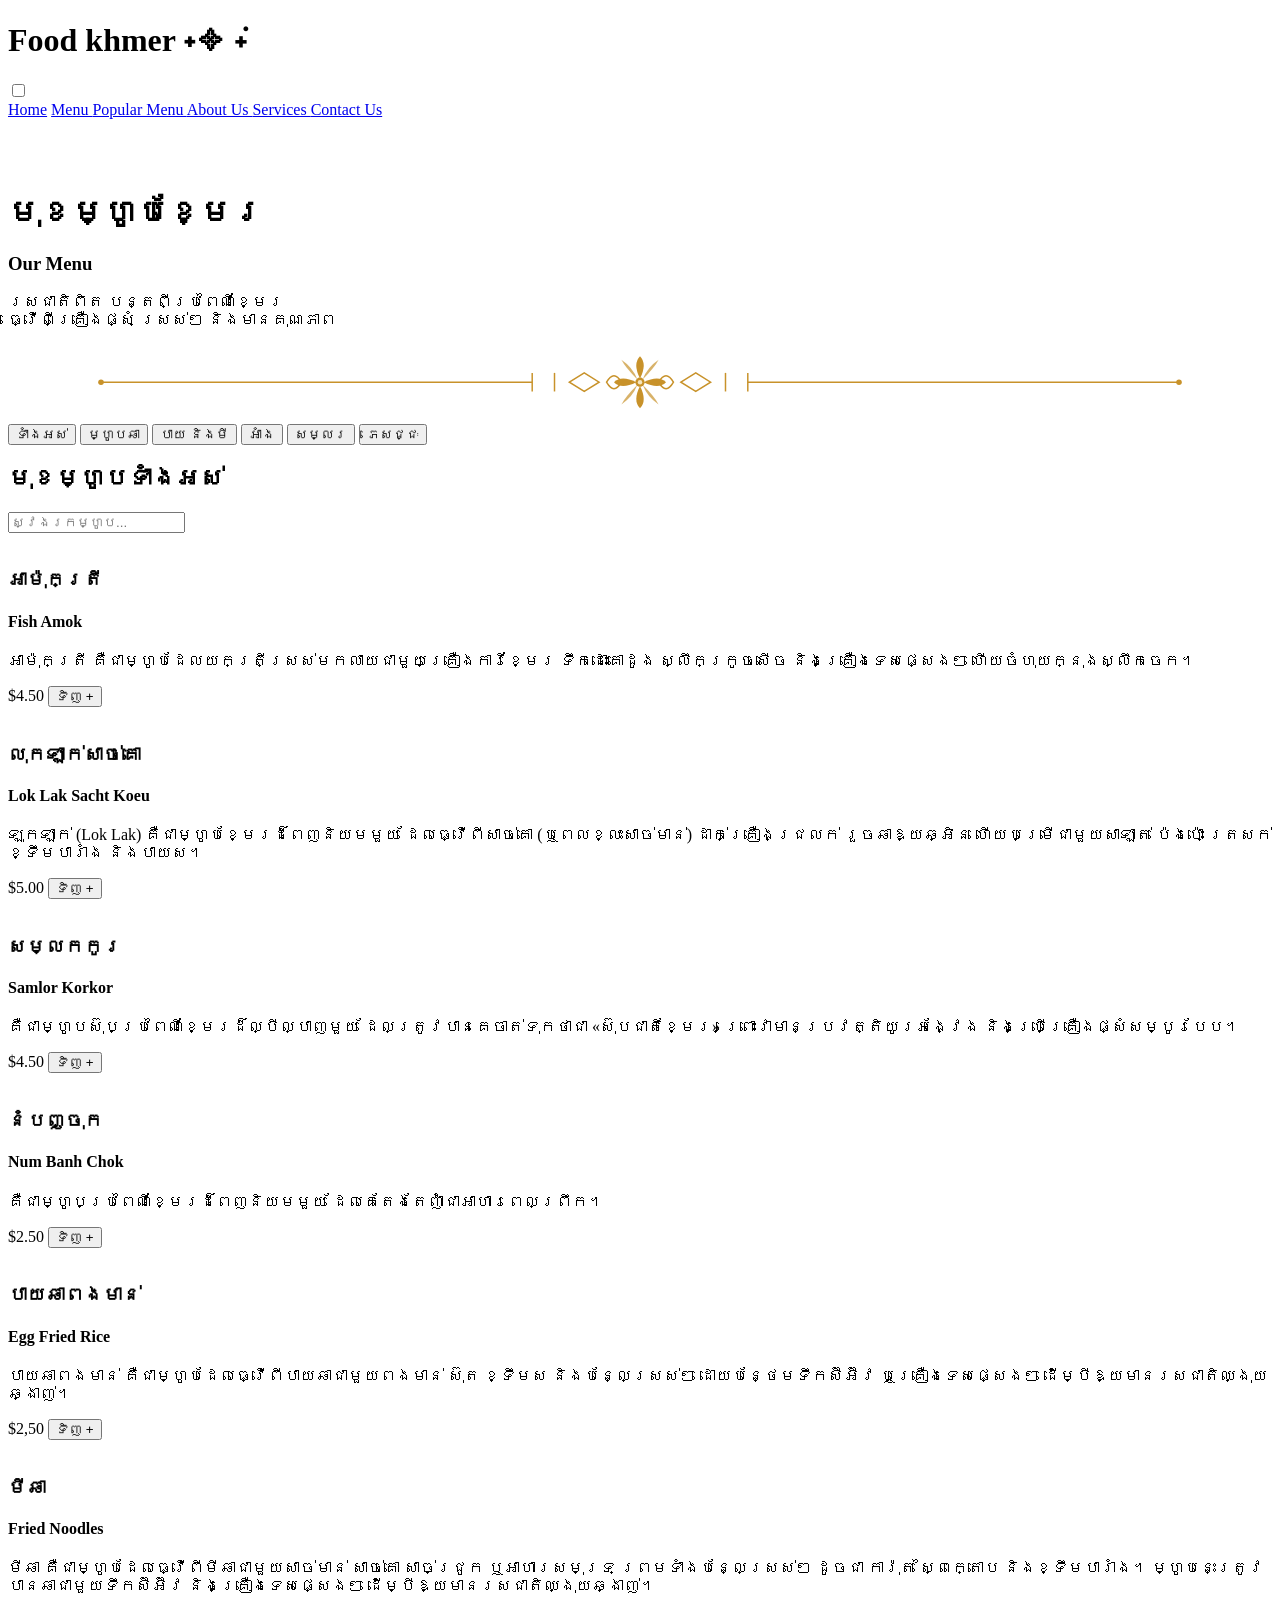
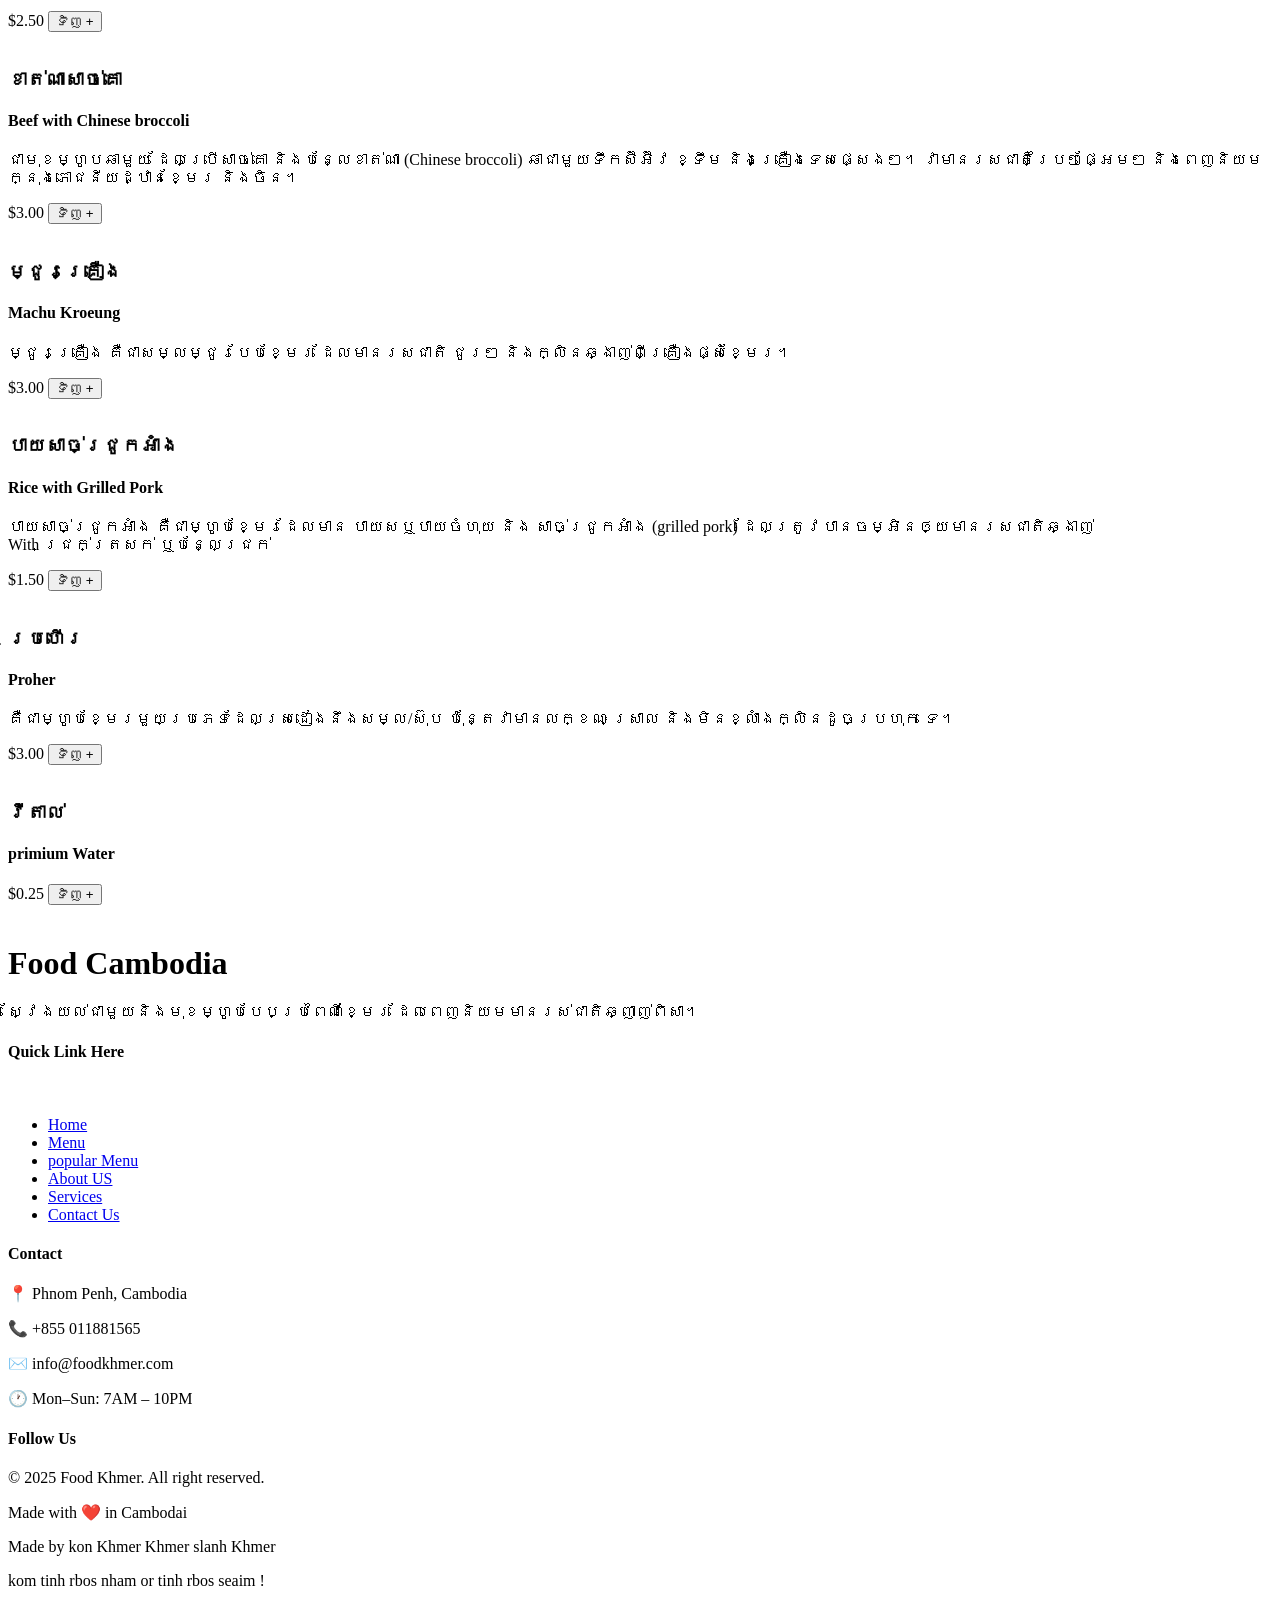
==== menu.html @ c7a57f2e "Create menu.html" ====
<!DOCTYPE html>
<html lang="en">
<head>
    <meta charset="UTF-8">
    <meta name="viewport" content="width=device-width, initial-scale=1.0">
    <title>Menu food</title>
    <link rel="stylesheet" href="css/menu.css">
<link rel="stylesheet" href="https://cdn.jsdelivr.net/npm/@tabler/icons-webfont@latest/tabler-icons.min.css">
</head>
<body>
    <div class="main">
        <div class="navbar-top">
            <h1 class="logo">Food khmer ˖᯽ ݁˖ </h1>

            <input type="checkbox" id="nav-toggle" class="nav-toggle">
            <label for="nav-toggle" class="hamburger">
              <span></span>
              <span></span>
              <span></span>
            </label>

            <nav>
                <a href="index.html">Home<span></span></a>
      <a href="menu.html">Menu <span></span></a>
      <a href="popularMenu.html">Popular Menu <span></span></a>
      <a href="Aboutus.html">About Us <span></span></a>
      <a href="Services.html">Services <span></span></a>
      <a href="Contactus.html">Contact Us <span></span></a>
            </nav>
        </div>

        <div class="photo-buttom-navbar">
            <div class="text_on_photo">
                  <br><br><br>
                <h1>មុខម្ហូបខ្មែរ</h1>
                  
                <h3>Our Menu</h3>
                <p>រសជាតិពិត បន្តពីប្រពៃណីខ្មែរ <br>ធ្វើពីគ្រឿងផ្សំ ស្រស់ៗ និងមានគុណភាព</p>
            </div>
        </div>
    </div>
     <svg width="100%" viewBox="0 0 680 40" xmlns="http://www.w3.org/2000/svg">
  <g transform="translate(340,20)">
    <line x1="-290" y1="0" x2="-58" y2="0" stroke="#C8922A" stroke-width="0.8"/>
    <line x1="58" y1="0" x2="290" y2="0" stroke="#C8922A" stroke-width="0.8"/>
    <circle cx="-290" cy="0" r="1.5" fill="#C8922A"/>
    <circle cx="290" cy="0" r="1.5" fill="#C8922A"/>
    <line x1="-58" y1="-5" x2="-58" y2="5" stroke="#C8922A" stroke-width="0.8"/>
    <line x1="-46" y1="-5" x2="-46" y2="5" stroke="#C8922A" stroke-width="0.8"/>
    <line x1="58" y1="-5" x2="58" y2="5" stroke="#C8922A" stroke-width="0.8"/>
    <line x1="46" y1="-5" x2="46" y2="5" stroke="#C8922A" stroke-width="0.8"/>
    <polygon points="-38,0 -30,-5 -22,0 -30,5" fill="none" stroke="#C8922A" stroke-width="0.8"/>
    <polygon points="22,0 30,-5 38,0 30,5" fill="none" stroke="#C8922A" stroke-width="0.8"/>
    <path d="M-18,0 Q-14,-7 -10,0 Q-14,7 -18,0Z" fill="none" stroke="#C8922A" stroke-width="0.8"/>
    <path d="M10,0 Q14,-7 18,0 Q14,7 10,0Z" fill="none" stroke="#C8922A" stroke-width="0.8"/>
    <path d="M0,-2 Q4,-10 0,-14 Q-4,-10 0,-2Z" fill="#C8922A"/>
    <path d="M0,2 Q4,10 0,14 Q-4,10 0,2Z" fill="#C8922A"/>
    <path d="M-2,0 Q-10,4 -14,0 Q-10,-4 -2,0Z" fill="#C8922A"/>
    <path d="M2,0 Q10,4 14,0 Q10,-4 2,0Z" fill="#C8922A"/>
    <path d="M-1.4,-1.4 Q-8,-8 -10,-12 Q-4,-8 -1.4,-1.4Z" fill="#C8922A" opacity="0.7"/>
    <path d="M1.4,-1.4 Q8,-8 10,-12 Q4,-8 1.4,-1.4Z" fill="#C8922A" opacity="0.7"/>
    <path d="M-1.4,1.4 Q-8,8 -10,12 Q-4,8 -1.4,1.4Z" fill="#C8922A" opacity="0.7"/>
    <path d="M1.4,1.4 Q8,8 10,12 Q4,8 1.4,1.4Z" fill="#C8922A" opacity="0.7"/>
    <circle cx="0" cy="0" r="2.5" fill="#C8922A"/>
    <circle cx="0" cy="0" r="1.2" fill="#F5E6C0"/>
  </g>
</svg>
     <section class="categories">
        <button class="active-btn">ទាំងអស់</button>
           <button>ម្ហូបឆា</button>
               <button>បាយ និងមី</button>
                    <button>អាំង</button>
                     <button>សម្លរ</button>
                     <button>ភេសជ្ជៈ</button>
    
    </section>
           
     <section class="button-search">
        
        <h1>មុខម្ហូបទាំងអស់</h1>
        <input  type="text" placeholder="ស្វែងរកម្ហូប..."  >
     
     </section>

     <div class="card-food">
        <div class="food-img">
            <img src="https://i.pinimg.com/736x/71/21/99/712199f79f167b80bc8f48dc4e555ece.jpg" alt="">
            <div class="info-food">
                <h3>អាម៉ុកត្រី</h3>
                <h4>Fish Amok</h4>
                <p>អាម៉ុកត្រី គឺជាម្ហូបដែលយកត្រីស្រស់មកលាយជាមួយគ្រឿងការីខ្មែរ ទឹកដោះគោដូង ស្លឹកក្រូចសើច និងគ្រឿងទេសផ្សេងៗ ហើយចំហុយក្នុងស្លឹកចេក។</p>
                   <div class="food-bottom">
            <span class="price">$4.50</span>
            
            <button class="btn-buy">ទិញ +</button>
             </div>
               
            </div>
        </div>

        <div class="food-img">
            <img src="https://i.pinimg.com/736x/86/d6/40/86d6406a3dbe3631b260156db1544246.jpg" alt="">
            <div class="info-food">
                <h3>លុកឡាក់សាច់គោ</h3>
                <h4>Lok Lak Sacht Koeu</h4>
                <p>ឡុកឡាក់ (Lok Lak) គឺជាម្ហូបខ្មែរដ៏ពេញនិយមមួយ ដែលធ្វើពីសាច់គោ (ឬពេលខ្លះសាច់មាន់) ដាក់គ្រឿងជ្រលក់ រួចឆាឱ្យឆ្អិន ហើយបម្រើជាមួយសាឡាត់ ប៉េងប៉ោះ ត្រសក់ ខ្ទឹមបារាំង និងបាយស។</p>
                     <div class="food-bottom">
            <span class="price">$5.00</span>
            
            <button class="btn-buy">ទិញ +</button>
             </div>
            </div>
        </div>

        <div class="food-img">
            <img src="https://i.pinimg.com/736x/55/3b/0c/553b0cdad4655861edf2e2b12762f136.jpg" alt="">
            <div class="info-food">
                <h3>សម្លកកូរ</h3>
                <h4>Samlor Korkor</h4>
                <p>គឺជាម្ហូបស៊ុបប្រពៃណីខ្មែរដ៏ល្បីល្បាញមួយ ដែលត្រូវបានគេចាត់ទុកថាជា «ស៊ុបជាតិខ្មែរ» ព្រោះវាមានប្រវត្តិយូរអង្វែង និងប្រើគ្រឿងផ្សំសម្បូរបែប។</p>
                      <div class="food-bottom">
            <span class="price">$4.50</span>
            
            <button class="btn-buy">ទិញ +</button>
             </div>
            </div>
        </div>

        <div class="food-img">
            <img src="https://i.pinimg.com/1200x/d3/b1/30/d3b130cac83df1091ccec611e3c03fef.jpg" alt="">
            <div class="info-food">
                <h3>នំបញ្ចុក</h3>
                <h4>Num Banh Chok</h4>
                <p>គឺជាម្ហូបប្រពៃណីខ្មែរដ៏ពេញនិយមមួយ ដែលគេតែងតែញ៉ាំជាអាហារពេលព្រឹក។</p>
                       <div class="food-bottom">
            <span class="price">$2.50</span>
            
            <button class="btn-buy">ទិញ +</button>
             </div>
            </div>
        </div>


        <div class="food-img">
            <img src="https://i.pinimg.com/1200x/8d/87/05/8d8705cb822ece67523cec23fe3ab454.jpg" alt="">
            <div class="info-food">
                <h3>បាយឆាពងមាន់</h3>
                <h4>Egg Fried Rice</h4>
                <p>បាយឆាពងមាន់ គឺជាម្ហូបដែលធ្វើពីបាយឆាជាមួយពងមាន់ ស៊ុត ខ្ទឹមស និងបន្លែស្រស់ៗ ដោយបន្ថែមទឹកស៊ីអ៊ីវ ឬគ្រឿងទេសផ្សេងៗ ដើម្បីឱ្យមានរសជាតិឈ្ងុយឆ្ងាញ់។</p>
                      <div class="food-bottom">
            <span class="price">$2,50</span>
            
            <button class="btn-buy">ទិញ +</button>
             </div>
            </div>
        </div>


        <div class="food-img">
            <img src="https://i.pinimg.com/1200x/f8/88/d1/f888d138657e376ebaeaa75b29b75fb7.jpg" alt="">
            <div class="info-food">
                <h3>មីឆា</h3>
                <h4>Fried Noodles</h4>
                <p>មីឆា គឺជាម្ហូបដែលធ្វើពីមីឆាជាមួយសាច់មាន់ សាច់គោ សាច់ជ្រូក ឬអាហារសមុទ្រ ព្រមទាំងបន្លែស្រស់ៗ ដូចជា ការ៉ុត ស្ពៃក្តោប និងខ្ទឹមបារាំង។ ម្ហូបនេះត្រូវបានឆាជាមួយទឹកស៊ីអ៊ីវ និងគ្រឿងទេសផ្សេងៗ ដើម្បីឱ្យមានរសជាតិឈ្ងុយឆ្ងាញ់។</p>
                     <div class="food-bottom">
            <span class="price">$2.50</span>
            
            <button class="btn-buy">ទិញ +</button>
             </div>
            </div>
        </div>


        <div class="food-img">
            <img src="f1320bd2-0060-49e6-89c8-578782966102.png" alt="">
            <div class="info-food">
                <h3>ខាត់ណាសាច់គោ</h3>
                <h4>Beef with Chinese broccoli</h4>
                <p>ជាមុខម្ហូបឆាមួយ ដែលប្រើសាច់គោ និងបន្លែខាត់ណា (Chinese broccoli) ឆាជាមួយទឹកស៊ីអ៊ីវ ខ្ទឹម និងគ្រឿងទេសផ្សេងៗ។ វាមានរសជាតិប្រៃៗផ្អែមៗ និងពេញនិយមក្នុងភោជនីយដ្ឋានខ្មែរ និងចិន។</p>
                      <div class="food-bottom">
            <span class="price">$3.00</span>
            
            <button class="btn-buy">ទិញ +</button>
             </div>
            </div>
        </div>


        <div class="food-img">
            <img src="7cd7ae0a-db4a-4b00-93fe-adbe58adf5f1.png" alt="">
            <div class="info-food">
                <h3>ម្ជូរគ្រឿង</h3>
                <h4>Machu Kroeung</h4>
                <p>ម្ជូរគ្រឿង គឺជាសម្លម្ជូរបែបខ្មែរ ដែលមានរសជាតិ ជូរៗ និងក្លិនឆ្ងាញ់ពីគ្រឿងផ្សំខ្មែរ។</p>
                     <div class="food-bottom">
            <span class="price">$3.00</span>
            
            <button class="btn-buy">ទិញ +</button>
             </div>
            </div>
        </div>
        <div class="food-img">
            <img src="https://i.pinimg.com/originals/05/a0/a9/05a0a93043d9b38f0b5cebb107ff2030.jpg" alt="">
            <div class="info-food">
                <h3>បាយសាច់ជ្រូកអាំង</h3>
                <h4>Rice with Grilled Pork</h4>
                <p>បាយសាច់ជ្រូកអាំង គឺជាម្ហូបខ្មែរដែលមាន បាយសឬបាយចំហុយ និង សាច់ជ្រូកអាំង (grilled pork) ដែលត្រូវបានចម្អិនឲ្យមានរសជាតិឆ្ងាញ់ <br>
                      With  ជ្រក់ត្រសក់ ឬបន្លែជ្រក់ </p>
                      <div class="food-bottom">
            <span class="price">$1.50</span>
            
            <button class="btn-buy">ទិញ +</button>
             </div>
            </div>
        </div>
        <div class="food-img">
            <img src="https://www.cambodiaflavours.com/wp-content/uploads/2026/01/maxresdefault-1-1024x576.jpg" alt="">
            <div class="info-food">
                <h3>ប្រហើរ</h3>
                <h4>Proher</h4>
                <p>គឺជាម្ហូបខ្មែរមួយប្រភេទដែលស្រដៀងនឹងសម្ល/ស៊ុប ប៉ុន្តែវាមានលក្ខណៈ ស្រាល និងមិនខ្លាំងក្លិនដូចប្រហុក ទេ។</p>
                    <div class="food-bottom">
            <span class="price">$3.00</span>
            
            <button class="btn-buy">ទិញ +</button>
             </div>
            </div>
        </div>
        <div class="food-img">
            <img src="https://thfvnext.bing.com/th/id/OIP.9nxlWvyTWH2mf6bV1L9rvwHaHa?o=7&cb=thfvnextfalcon2rm=3&rs=1&pid=ImgDetMain&o=7&rm=3" alt="">
            <div class="info-food">
                <h3>វីតាល់</h3>
                <h4> primium Water </h4>
                
                     <div class="food-bottom">
            <span class="price">$0.25</span>
            
            <button class="btn-buy">ទិញ +</button>
             </div>
            </div>
        </div>

     </div>
  <br>
         <footer class="footer">
      <div class="footer-top">

        <div class="footer-logo">
          <h1>Food Cambodia </h1>
            <p>ស្វែងយល់ជាមួយនិងមុខម្ហូបបែបប្រពៃណីខ្មែរ ដែលពេញនិយមមានរស់ជាតិឆ្ញាញ់ពិសា។</p>

        </div>

        <div class="footer-menu">
          <h4>Quick Link Here</h4>
          <br>
          <ul>
            <li><a href="index.html">Home</a></li>
            <li><a href="menu.html">Menu</a></li>
            <li><a href="popularMenu.html">popular Menu</a></li>
            <li><a href="Aboutus.html">About US</a></li>
            <li><a href="Services.html">Services</a></li>
            <li><a href="Contactus.html">Contact Us</a></li>
          </ul>
        </div>

         <div class="footer-contact">
      <h4>Contact</h4>
      <p><span>📍</span> Phnom Penh, Cambodia</p>
      <p><span>📞</span> +855 011881565</p>
      <p><span>✉️</span> info@foodkhmer.com</p>
      <p><span>🕐</span> Mon–Sun: 7AM – 10PM</p>
    </div>

      <div class="footer-social">
      <h4>Follow Us</h4>
      <div class="social-icons">
        <a href="#"><i class="ti ti-brand-facebook"></i></a>
        <a href="#"><i class="ti ti-brand-instagram"></i></a>
        <a href="#"><i class="ti ti-brand-tiktok"></i></a>
        <a href="#"><i class="ti ti-brand-youtube"></i></a>
    
    </div>
    </div>
     </div>

     <div class="footer-bottom">
      <p>© 2025 <span>Food Khmer</span>. All right reserved.</p>
      <p>Made with ❤️ in <span>Cambodai</span></p>
      <p>Made by kon Khmer <Span>Khmer slanh Khmer </Span></p>
      <p>kom tinh rbos nham or tinh rbos seaim !</p>
     </div>
     </footer> 

</body>
</html>
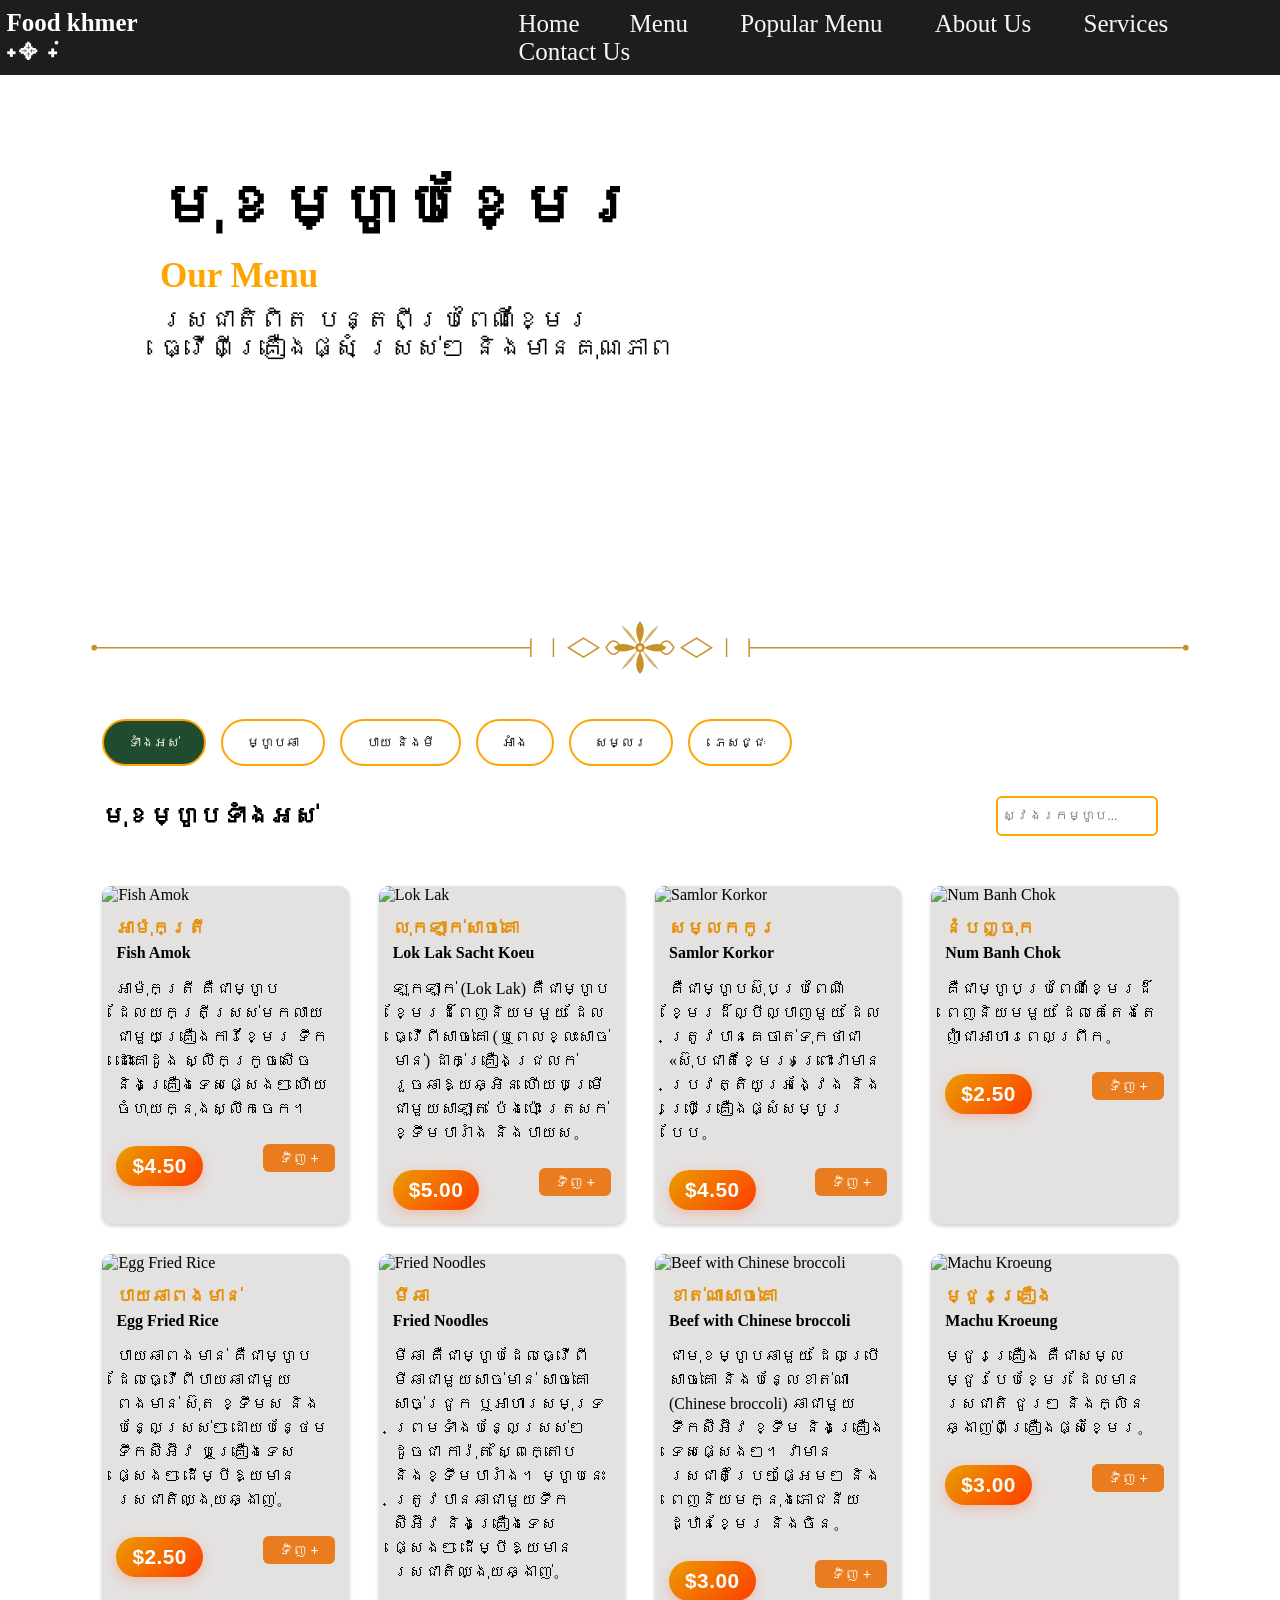
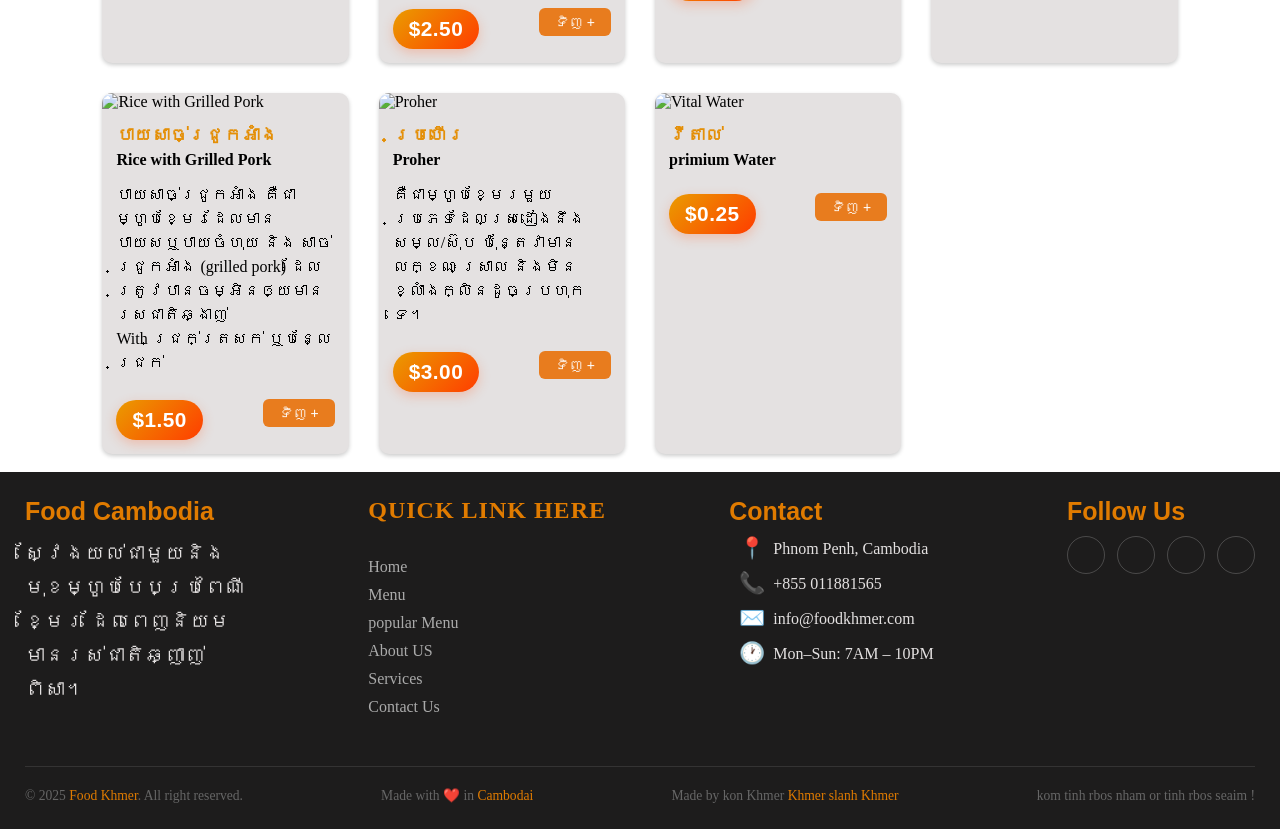
==== commit 1c9d299e: "Update menu.html" ====
--- a/menu.html
+++ b/menu.html
@@ -5,7 +5,7 @@
     <meta name="viewport" content="width=device-width, initial-scale=1.0">
     <title>Menu food</title>
     <link rel="stylesheet" href="css/menu.css">
-<link rel="stylesheet" href="https://cdn.jsdelivr.net/npm/@tabler/icons-webfont@latest/tabler-icons.min.css">
+    <link rel="stylesheet" href="https://cdn.jsdelivr.net/npm/@tabler/icons-webfont@latest/tabler-icons.min.css">
 </head>
 <body>
     <div class="main">
@@ -20,26 +20,25 @@
             </label>
 
             <nav>
-                <a href="index.html">Home<span></span></a>
-      <a href="menu.html">Menu <span></span></a>
-      <a href="popularMenu.html">Popular Menu <span></span></a>
-      <a href="Aboutus.html">About Us <span></span></a>
-      <a href="Services.html">Services <span></span></a>
-      <a href="Contactus.html">Contact Us <span></span></a>
+              <a href="index.html">Home<span></span></a>
+              <a href="menu.html">Menu <span></span></a>
+              <a href="popularMenu.html">Popular Menu <span></span></a>
+              <a href="Aboutus.html">About Us <span></span></a>
+              <a href="Services.html">Services <span></span></a>
+              <a href="Contactus.html">Contact Us <span></span></a>
             </nav>
         </div>
 
         <div class="photo-buttom-navbar">
             <div class="text_on_photo">
-                  <br><br><br>
+                <br><br><br>
                 <h1>មុខម្ហូបខ្មែរ</h1>
-                  
                 <h3>Our Menu</h3>
                 <p>រសជាតិពិត បន្តពីប្រពៃណីខ្មែរ <br>ធ្វើពីគ្រឿងផ្សំ ស្រស់ៗ និងមានគុណភាព</p>
             </div>
         </div>
     </div>
-     <svg width="100%" viewBox="0 0 680 40" xmlns="http://www.w3.org/2000/svg">
+    <svg width="100%" viewBox="0 0 680 40" xmlns="http://www.w3.org/2000/svg">
   <g transform="translate(340,20)">
     <line x1="-290" y1="0" x2="-58" y2="0" stroke="#C8922A" stroke-width="0.8"/>
     <line x1="58" y1="0" x2="290" y2="0" stroke="#C8922A" stroke-width="0.8"/>
@@ -67,188 +66,169 @@
 </svg>
      <section class="categories">
         <button class="active-btn">ទាំងអស់</button>
-           <button>ម្ហូបឆា</button>
-               <button>បាយ និងមី</button>
-                    <button>អាំង</button>
-                     <button>សម្លរ</button>
-                     <button>ភេសជ្ជៈ</button>
-    
+        <button>ម្ហូបឆា</button>
+        <button>បាយ និងមី</button>
+        <button>អាំង</button>
+        <button>សម្លរ</button>
+        <button>ភេសជ្ជៈ</button>
     </section>
            
      <section class="button-search">
-        
         <h1>មុខម្ហូបទាំងអស់</h1>
-        <input  type="text" placeholder="ស្វែងរកម្ហូប..."  >
-     
+        <input type="text" placeholder="ស្វែងរកម្ហូប..." >
      </section>
 
      <div class="card-food">
         <div class="food-img">
-            <img src="https://i.pinimg.com/736x/71/21/99/712199f79f167b80bc8f48dc4e555ece.jpg" alt="">
+            <img src="https://i.pinimg.com/736x/71/21/99/712199f79f167b80bc8f48dc4e555ece.jpg" alt="Fish Amok">
             <div class="info-food">
                 <h3>អាម៉ុកត្រី</h3>
                 <h4>Fish Amok</h4>
                 <p>អាម៉ុកត្រី គឺជាម្ហូបដែលយកត្រីស្រស់មកលាយជាមួយគ្រឿងការីខ្មែរ ទឹកដោះគោដូង ស្លឹកក្រូចសើច និងគ្រឿងទេសផ្សេងៗ ហើយចំហុយក្នុងស្លឹកចេក។</p>
-                   <div class="food-bottom">
-            <span class="price">$4.50</span>
-            
-            <button class="btn-buy">ទិញ +</button>
-             </div>
-               
-            </div>
-        </div>
-
-        <div class="food-img">
-            <img src="https://i.pinimg.com/736x/86/d6/40/86d6406a3dbe3631b260156db1544246.jpg" alt="">
+                <div class="food-bottom">
+                    <span class="price">$4.50</span>
+                    <button class="btn-buy">ទិញ +</button>
+                </div>
+            </div>
+        </div>
+
+        <div class="food-img">
+            <img src="https://i.pinimg.com/736x/86/d6/40/86d6406a3dbe3631b260156db1544246.jpg" alt="Lok Lak">
             <div class="info-food">
                 <h3>លុកឡាក់សាច់គោ</h3>
                 <h4>Lok Lak Sacht Koeu</h4>
-                <p>ឡុកឡាក់ (Lok Lak) គឺជាម្ហូបខ្មែរដ៏ពេញនិយមមួយ ដែលធ្វើពីសាច់គោ (ឬពេលខ្លះសាច់មាន់) ដាក់គ្រឿងជ្រលក់ រួចឆាឱ្យឆ្អិន ហើយបម្រើជាមួយសាឡាត់ ប៉េងប៉ោះ ត្រសក់ ខ្ទឹមបារាំង និងបាយស។</p>
-                     <div class="food-bottom">
-            <span class="price">$5.00</span>
-            
-            <button class="btn-buy">ទិញ +</button>
-             </div>
-            </div>
-        </div>
-
-        <div class="food-img">
-            <img src="https://i.pinimg.com/736x/55/3b/0c/553b0cdad4655861edf2e2b12762f136.jpg" alt="">
+                <p>ឡុកឡាក់ (Lok Lak) គឺជាម្ហូបខ្មែរដ៏ពេញនិយមមួយ ដែលធ្វើពីសាច់គោ (ឬពេលខ្លះសាច់មាន់) ដាក់គ្រឿងជ្រលក់ រួចឆាឱ្យឆ្អិន ហើយបម្រើជាមួយសាឡាត់ ប៉េងប៉ោះ ត្រសក់ ខ្ទឹមបារាំង និងបាយស。</p>
+                <div class="food-bottom">
+                    <span class="price">$5.00</span>
+                    <button class="btn-buy">ទិញ +</button>
+                </div>
+            </div>
+        </div>
+
+        <div class="food-img">
+            <img src="https://i.pinimg.com/736x/55/3b/0c/553b0cdad4655861edf2e2b12762f136.jpg" alt="Samlor Korkor">
             <div class="info-food">
                 <h3>សម្លកកូរ</h3>
                 <h4>Samlor Korkor</h4>
-                <p>គឺជាម្ហូបស៊ុបប្រពៃណីខ្មែរដ៏ល្បីល្បាញមួយ ដែលត្រូវបានគេចាត់ទុកថាជា «ស៊ុបជាតិខ្មែរ» ព្រោះវាមានប្រវត្តិយូរអង្វែង និងប្រើគ្រឿងផ្សំសម្បូរបែប។</p>
-                      <div class="food-bottom">
-            <span class="price">$4.50</span>
-            
-            <button class="btn-buy">ទិញ +</button>
-             </div>
-            </div>
-        </div>
-
-        <div class="food-img">
-            <img src="https://i.pinimg.com/1200x/d3/b1/30/d3b130cac83df1091ccec611e3c03fef.jpg" alt="">
+                <p>គឺជាម្ហូបស៊ុបប្រពៃណីខ្មែរដ៏ល្បីល្បាញមួយ ដែលត្រូវបានគេចាត់ទុកថាជា «ស៊ុបជាតិខ្មែរ» ព្រោះវាមានប្រវត្តិយូរអង្វែង និងប្រើគ្រឿងផ្សំសម្បូរបែប。</p>
+                <div class="food-bottom">
+                    <span class="price">$4.50</span>
+                    <button class="btn-buy">ទិញ +</button>
+                </div>
+            </div>
+        </div>
+
+        <div class="food-img">
+            <img src="https://i.pinimg.com/1200x/d3/b1/30/d3b130cac83df1091ccec611e3c03fef.jpg" alt="Num Banh Chok">
             <div class="info-food">
                 <h3>នំបញ្ចុក</h3>
                 <h4>Num Banh Chok</h4>
-                <p>គឺជាម្ហូបប្រពៃណីខ្មែរដ៏ពេញនិយមមួយ ដែលគេតែងតែញ៉ាំជាអាហារពេលព្រឹក។</p>
-                       <div class="food-bottom">
-            <span class="price">$2.50</span>
-            
-            <button class="btn-buy">ទិញ +</button>
-             </div>
-            </div>
-        </div>
-
-
-        <div class="food-img">
-            <img src="https://i.pinimg.com/1200x/8d/87/05/8d8705cb822ece67523cec23fe3ab454.jpg" alt="">
+                <p>គឺជាម្ហូបប្រពៃណីខ្មែរដ៏ពេញនិយមមួយ ដែលគេតែងតែញ៉ាំជាអាហារពេលព្រឹក。</p>
+                <div class="food-bottom">
+                    <span class="price">$2.50</span>
+                    <button class="btn-buy">ទិញ +</button>
+                </div>
+            </div>
+        </div>
+
+        <div class="food-img">
+            <img src="https://i.pinimg.com/1200x/8d/87/05/8d8705cb822ece67523cec23fe3ab454.jpg" alt="Egg Fried Rice">
             <div class="info-food">
                 <h3>បាយឆាពងមាន់</h3>
                 <h4>Egg Fried Rice</h4>
-                <p>បាយឆាពងមាន់ គឺជាម្ហូបដែលធ្វើពីបាយឆាជាមួយពងមាន់ ស៊ុត ខ្ទឹមស និងបន្លែស្រស់ៗ ដោយបន្ថែមទឹកស៊ីអ៊ីវ ឬគ្រឿងទេសផ្សេងៗ ដើម្បីឱ្យមានរសជាតិឈ្ងុយឆ្ងាញ់។</p>
-                      <div class="food-bottom">
-            <span class="price">$2,50</span>
-            
-            <button class="btn-buy">ទិញ +</button>
-             </div>
-            </div>
-        </div>
-
-
-        <div class="food-img">
-            <img src="https://i.pinimg.com/1200x/f8/88/d1/f888d138657e376ebaeaa75b29b75fb7.jpg" alt="">
+                <p>បាយឆាពងមាន់ គឺជាម្ហូបដែលធ្វើពីបាយឆាជាមួយពងមាន់ ស៊ុត ខ្ទឹមស និងបន្លែស្រស់ៗ ដោយបន្ថែមទឹកស៊ីអ៊ីវ ឬគ្រឿងទេសផ្សេងៗ ដើម្បីឱ្យមានរសជាតិឈ្ងុយឆ្ងាញ់。</p>
+                <div class="food-bottom">
+                    <span class="price">$2.50</span>
+                    <button class="btn-buy">ទិញ +</button>
+                </div>
+            </div>
+        </div>
+
+        <div class="food-img">
+            <img src="https://i.pinimg.com/1200x/f8/88/d1/f888d138657e376ebaeaa75b29b75fb7.jpg" alt="Fried Noodles">
             <div class="info-food">
                 <h3>មីឆា</h3>
                 <h4>Fried Noodles</h4>
-                <p>មីឆា គឺជាម្ហូបដែលធ្វើពីមីឆាជាមួយសាច់មាន់ សាច់គោ សាច់ជ្រូក ឬអាហារសមុទ្រ ព្រមទាំងបន្លែស្រស់ៗ ដូចជា ការ៉ុត ស្ពៃក្តោប និងខ្ទឹមបារាំង។ ម្ហូបនេះត្រូវបានឆាជាមួយទឹកស៊ីអ៊ីវ និងគ្រឿងទេសផ្សេងៗ ដើម្បីឱ្យមានរសជាតិឈ្ងុយឆ្ងាញ់។</p>
-                     <div class="food-bottom">
-            <span class="price">$2.50</span>
-            
-            <button class="btn-buy">ទិញ +</button>
-             </div>
-            </div>
-        </div>
-
-
-        <div class="food-img">
-            <img src="f1320bd2-0060-49e6-89c8-578782966102.png" alt="">
+                <p>មីឆា គឺជាម្ហូបដែលធ្វើពីមីឆាជាមួយសាច់មាន់ សាច់គោ សាច់ជ្រូក ឬអាហារសមុទ្រ ព្រមទាំងបន្លែស្រស់ៗ ដូចជា ការ៉ុត ស្ពៃក្តោប និងខ្ទឹមបារាំង។ ម្ហូបនេះត្រូវបានឆាជាមួយទឹកស៊ីអ៊ីវ និងគ្រឿងទេសផ្សេងៗ ដើម្បីឱ្យមានរសជាតិឈ្ងុយឆ្ងាញ់。</p>
+                <div class="food-bottom">
+                    <span class="price">$2.50</span>
+                    <button class="btn-buy">ទិញ +</button>
+                </div>
+            </div>
+        </div>
+
+        <div class="food-img">
+            <!-- FIXED: Updated simple filename -->
+            <img src="beef-broccoli.png" alt="Beef with Chinese broccoli">
             <div class="info-food">
                 <h3>ខាត់ណាសាច់គោ</h3>
                 <h4>Beef with Chinese broccoli</h4>
-                <p>ជាមុខម្ហូបឆាមួយ ដែលប្រើសាច់គោ និងបន្លែខាត់ណា (Chinese broccoli) ឆាជាមួយទឹកស៊ីអ៊ីវ ខ្ទឹម និងគ្រឿងទេសផ្សេងៗ។ វាមានរសជាតិប្រៃៗផ្អែមៗ និងពេញនិយមក្នុងភោជនីយដ្ឋានខ្មែរ និងចិន។</p>
-                      <div class="food-bottom">
-            <span class="price">$3.00</span>
-            
-            <button class="btn-buy">ទិញ +</button>
-             </div>
-            </div>
-        </div>
-
-
-        <div class="food-img">
-            <img src="7cd7ae0a-db4a-4b00-93fe-adbe58adf5f1.png" alt="">
+                <p>ជាមុខម្ហូបឆាមួយ ដែលប្រើសាច់គោ និងបន្លែខាត់ណា (Chinese broccoli) ឆាជាមួយទឹកស៊ីអ៊ីវ ខ្ទឹម និងគ្រឿងទេសផ្សេងៗ។ វាមានរសជាតិប្រៃៗផ្អែមៗ និងពេញនិយមក្នុងភោជនីយដ្ឋានខ្មែរ និងចិន。</p>
+                <div class="food-bottom">
+                    <span class="price">$3.00</span>
+                    <button class="btn-buy">ទិញ +</button>
+                </div>
+            </div>
+        </div>
+
+        <div class="food-img">
+            <!-- FIXED: Updated simple filename -->
+            <img src="machu-kroeung.png" alt="Machu Kroeung">
             <div class="info-food">
                 <h3>ម្ជូរគ្រឿង</h3>
                 <h4>Machu Kroeung</h4>
-                <p>ម្ជូរគ្រឿង គឺជាសម្លម្ជូរបែបខ្មែរ ដែលមានរសជាតិ ជូរៗ និងក្លិនឆ្ងាញ់ពីគ្រឿងផ្សំខ្មែរ។</p>
-                     <div class="food-bottom">
-            <span class="price">$3.00</span>
-            
-            <button class="btn-buy">ទិញ +</button>
-             </div>
-            </div>
-        </div>
-        <div class="food-img">
-            <img src="https://i.pinimg.com/originals/05/a0/a9/05a0a93043d9b38f0b5cebb107ff2030.jpg" alt="">
+                <p>ម្ជូរគ្រឿង គឺជាសម្លម្ជូរបែបខ្មែរ ដែលមានរសជាតិ ជូរៗ និងក្លិនឆ្ងាញ់ពីគ្រឿងផ្សំខ្មែរ。</p>
+                <div class="food-bottom">
+                    <span class="price">$3.00</span>
+                    <button class="btn-buy">ទិញ +</button>
+                </div>
+            </div>
+        </div>
+
+        <div class="food-img">
+            <img src="https://i.pinimg.com/originals/05/a0/a9/05a0a93043d9b38f0b5cebb107ff2030.jpg" alt="Rice with Grilled Pork">
             <div class="info-food">
                 <h3>បាយសាច់ជ្រូកអាំង</h3>
                 <h4>Rice with Grilled Pork</h4>
-                <p>បាយសាច់ជ្រូកអាំង គឺជាម្ហូបខ្មែរដែលមាន បាយសឬបាយចំហុយ និង សាច់ជ្រូកអាំង (grilled pork) ដែលត្រូវបានចម្អិនឲ្យមានរសជាតិឆ្ងាញ់ <br>
-                      With  ជ្រក់ត្រសក់ ឬបន្លែជ្រក់ </p>
-                      <div class="food-bottom">
-            <span class="price">$1.50</span>
-            
-            <button class="btn-buy">ទិញ +</button>
-             </div>
-            </div>
-        </div>
-        <div class="food-img">
-            <img src="https://www.cambodiaflavours.com/wp-content/uploads/2026/01/maxresdefault-1-1024x576.jpg" alt="">
+                <p>បាយសាច់ជ្រូកអាំង គឺជាម្ហូបខ្មែរដែលមាន បាយសឬបាយចំហុយ និង សាច់ជ្រូកអាំង (grilled pork) ដែលត្រូវបានចម្អិនឲ្យមានរសជាតិឆ្ងាញ់ <br> With ជ្រក់ត្រសក់ ឬបន្លែជ្រក់ </p>
+                <div class="food-bottom">
+                    <span class="price">$1.50</span>
+                    <button class="btn-buy">ទិញ +</button>
+                </div>
+            </div>
+        </div>
+
+        <div class="food-img">
+            <img src="https://www.cambodiaflavours.com/wp-content/uploads/2026/01/maxresdefault-1-1024x576.jpg" alt="Proher">
             <div class="info-food">
                 <h3>ប្រហើរ</h3>
                 <h4>Proher</h4>
                 <p>គឺជាម្ហូបខ្មែរមួយប្រភេទដែលស្រដៀងនឹងសម្ល/ស៊ុប ប៉ុន្តែវាមានលក្ខណៈ ស្រាល និងមិនខ្លាំងក្លិនដូចប្រហុក ទេ។</p>
-                    <div class="food-bottom">
-            <span class="price">$3.00</span>
-            
-            <button class="btn-buy">ទិញ +</button>
-             </div>
-            </div>
-        </div>
-        <div class="food-img">
-            <img src="https://thfvnext.bing.com/th/id/OIP.9nxlWvyTWH2mf6bV1L9rvwHaHa?o=7&cb=thfvnextfalcon2rm=3&rs=1&pid=ImgDetMain&o=7&rm=3" alt="">
+                <div class="food-bottom">
+                    <span class="price">$3.00</span>
+                    <button class="btn-buy">ទិញ +</button>
+                </div>
+            </div>
+        </div>
+
+        <div class="food-img">
+            <img src="https://thfvnext.bing.com/th/id/OIP.9nxlWvyTWH2mf6bV1L9rvwHaHa?o=7&cb=thfvnextfalcon2rm=3&rs=1&pid=ImgDetMain&o=7&rm=3" alt="Vital Water">
             <div class="info-food">
                 <h3>វីតាល់</h3>
                 <h4> primium Water </h4>
-                
-                     <div class="food-bottom">
-            <span class="price">$0.25</span>
-            
-            <button class="btn-buy">ទិញ +</button>
-             </div>
-            </div>
-        </div>
-
+                <div class="food-bottom">
+                    <span class="price">$0.25</span>
+                    <button class="btn-buy">ទិញ +</button>
+                </div>
+            </div>
+        </div>
      </div>
-  <br>
-         <footer class="footer">
+     <br>
+     <footer class="footer">
       <div class="footer-top">
-
         <div class="footer-logo">
           <h1>Food Cambodia </h1>
-            <p>ស្វែងយល់ជាមួយនិងមុខម្ហូបបែបប្រពៃណីខ្មែរ ដែលពេញនិយមមានរស់ជាតិឆ្ញាញ់ពិសា។</p>
-
+          <p>ស្វែងយល់ជាមួយនិងមុខម្ហូបបែបប្រពៃណីខ្មែរ ដែលពេញនិយមមានរស់ជាតិឆ្ញាញ់ពិសា។</p>
         </div>
 
         <div class="footer-menu">
@@ -264,33 +244,31 @@
           </ul>
         </div>
 
-         <div class="footer-contact">
-      <h4>Contact</h4>
-      <p><span>📍</span> Phnom Penh, Cambodia</p>
-      <p><span>📞</span> +855 011881565</p>
-      <p><span>✉️</span> info@foodkhmer.com</p>
-      <p><span>🕐</span> Mon–Sun: 7AM – 10PM</p>
-    </div>
-
-      <div class="footer-social">
-      <h4>Follow Us</h4>
-      <div class="social-icons">
-        <a href="#"><i class="ti ti-brand-facebook"></i></a>
-        <a href="#"><i class="ti ti-brand-instagram"></i></a>
-        <a href="#"><i class="ti ti-brand-tiktok"></i></a>
-        <a href="#"><i class="ti ti-brand-youtube"></i></a>
-    
-    </div>
-    </div>
-     </div>
-
-     <div class="footer-bottom">
-      <p>© 2025 <span>Food Khmer</span>. All right reserved.</p>
-      <p>Made with ❤️ in <span>Cambodai</span></p>
-      <p>Made by kon Khmer <Span>Khmer slanh Khmer </Span></p>
-      <p>kom tinh rbos nham or tinh rbos seaim !</p>
-     </div>
+        <div class="footer-contact">
+          <h4>Contact</h4>
+          <p><span>📍</span> Phnom Penh, Cambodia</p>
+          <p><span>📞</span> +855 011881565</p>
+          <p><span>✉️</span> info@foodkhmer.com</p>
+          <p><span>🕐</span> Mon–Sun: 7AM – 10PM</p>
+        </div>
+
+        <div class="footer-social">
+          <h4>Follow Us</h4>
+          <div class="social-icons">
+            <a href="#"><i class="ti ti-brand-facebook"></i></a>
+            <a href="#"><i class="ti ti-brand-instagram"></i></a>
+            <a href="#"><i class="ti ti-brand-tiktok"></i></a>
+            <a href="#"><i class="ti ti-brand-youtube"></i></a>
+          </div>
+        </div>
+      </div>
+
+      <div class="footer-bottom">
+        <p>© 2025 <span>Food Khmer</span>. All right reserved.</p>
+        <p>Made with ❤️ in <span>Cambodai</span></p>
+        <p>Made by kon Khmer <span>Khmer slanh Khmer </span></p>
+        <p>kom tinh rbos nham or tinh rbos seaim !</p>
+      </div>
      </footer> 
-
 </body>
 </html>
--- a/css/menu.css
+++ b/css/menu.css
@@ -0,0 +1,487 @@
+*{
+    margin: 0;
+    padding: 0;
+    box-sizing: border-box;
+}
+
+.navbar-top{
+  position: fixed;
+  top: 0;
+   left: 0;
+    right: 0;
+    padding: 0.5%;
+    width: 100%;
+    height: 75px;
+    display: flex;
+    justify-content: space-around;
+    align-items: center;
+    background-color: rgb(31, 28, 28);
+    z-index: 1000;
+
+}
+
+nav a{
+    position: relative;
+    margin-left: 6px;
+    font-size: 25px;
+    color: aliceblue;
+    padding: 6px 20px;
+  transition: 0.5s;
+  text-decoration: none;
+}
+
+nav a:hover{
+    color: white;
+}
+
+nav a span{
+  position: absolute; 
+  top: 0;
+  left: 0;
+  width: 100%;
+  height: 100%;
+  z-index: -1;
+
+  border-bottom: 2px solid white;
+  border-radius: 15px;
+
+  transform: scale(0) translateY(50px);
+  opacity: 0;
+
+  transition: 0.4s ease;
+}
+
+/* hover animation */
+nav a:hover span{
+  transform: scale(1) translateY(0);
+  opacity: 1;
+}
+
+.logo{
+    font-size: 25px;
+    color: white;
+     font-family: cursive;
+    margin-right: 25%;
+    cursor: pointer;
+}
+
+/* hamburger - hidden on desktop */
+.nav-toggle{
+  display: none;
+}
+
+.hamburger{
+  display: none;
+  flex-direction: column;
+  justify-content: space-between;
+  width: 28px;
+  height: 20px;
+  cursor: pointer;
+  z-index: 1100;
+}
+
+.hamburger span{
+  display: block;
+  height: 3px;
+  width: 100%;
+  background: #ffffff;
+  border-radius: 2px;
+  transition: 0.3s ease;
+}
+
+.nav-toggle:checked ~ .hamburger span:nth-child(1){
+  transform: translateY(8.5px) rotate(45deg);
+}
+.nav-toggle:checked ~ .hamburger span:nth-child(2){
+  opacity: 0;
+}
+.nav-toggle:checked ~ .hamburger span:nth-child(3){
+  transform: translateY(-8.5px) rotate(-45deg);
+}
+
+.photo-buttom-navbar{
+   background-image: url("https://i.pinimg.com/736x/90/51/40/905140b03dd2980716c510409a0a54d4.jpg");
+   width: 100%;
+    height: 50vh;
+    background-position: center;
+    background-size:cover ;
+    background-repeat: no-repeat;
+    position: relative;
+     top: -90px;
+     margin-top: 160px;
+  }
+
+
+.photo-buttom-navbar::before{
+  content: '';
+  position: absolute;
+  inset: 0;
+  background: linear-gradient(to right,
+    rgba(255, 255, 255, 0.932) 20%,
+    transparent 40%
+  );
+}
+
+.text_on_photo{
+  width: 90%;
+  max-width: 1000px;
+  height: auto;
+  margin: 160px auto 0;
+  color: black;
+  position: relative;
+  padding: 0 20px;
+  font-size: 30px;
+  
+}
+
+.text_on_photo h3{
+  color: orange;
+  margin-top: 15px;
+  font-family: Cambria, Cochin, Georgia, Times, 'Times New Roman', serif;
+
+}
+
+.text_on_photo p {
+  margin-top: 10px;
+  font-size: 25px;
+  font-family: Cambria, Cochin, Georgia, Times, 'Times New Roman', serif;
+
+}
+
+.categories{
+  display: flex;
+  flex-wrap: wrap;
+  gap: 15px;
+  padding: 30px 8%;
+}
+
+.categories button{
+  padding: 14px 24px ;
+  border: 2px solid orange;
+  background-color: white;
+  border-radius: 40px;
+  cursor: pointer;
+}
+.active-btn {
+  background: #204b2e !important;
+  color: white;
+}
+
+.button-search{
+  display: flex;
+  align-items: center; 
+  justify-content: space-between;
+  flex-wrap:wrap; 
+  padding: 0 8%;
+}
+
+.button-search input{
+ padding: 10px 5px;
+ margin-right: 20px;
+ width: 15%;
+ font-family: inherit;
+ border: 2PX solid orange;
+ border-radius: 6px;
+background: transparent;
+  transition: 0.3s ease;
+}
+
+.button-search input:focus {
+  outline: none;
+  border-color: #e48f07;
+  box-shadow: 0 0 8px rgba(32, 75, 46, 0.2);
+}
+
+.card-food{
+  display: grid;
+  grid-template-columns: repeat(4, 1fr);
+  gap: 30px;
+  margin-top: 50px;
+  padding: 0 8%;
+  
+}
+
+.food-img{
+     background-color: #e4e1e1;
+  border-radius: 10px;
+  overflow: hidden;
+  box-shadow: 0px 2px 4px rgba(0, 0, 0, 0.2);
+ transition: 0.5s;
+}
+.food-img:hover{
+  transform: translateY(-30px);
+  box-shadow: 0 8px 25px rgba(0,0,0,0.10)
+}
+
+.food-img img {
+  width: 100%;
+  height: 200px;
+  object-fit: cover;
+
+}
+
+.info-food{
+  
+  padding: 14px;
+  font-family: Georgia, 'Times New Roman', Times, serif;
+
+}
+
+.info-food h3{
+  font-size: 1.1rem;
+ color: #e48f07;
+}
+
+.info-food h4{
+  margin-top: 5px;
+  font-size: 1rem;
+}
+
+.info-food p {
+  margin-top: 0.9rem;
+  font-size: 1rem;
+  line-height: 1.5;
+
+
+}
+
+.price {
+  display: inline-block;
+  margin-top: 15px;
+  padding: 8px 16px;
+
+  font-size: 1.3rem;
+  font-weight: 700;
+  font-family: 'Poppins', sans-serif;
+
+  color: #ffffff;
+  background: linear-gradient(135deg, #ea9c00, #ff3d00);
+
+  border-radius: 30px;
+  box-shadow: 0 4px 12px rgba(255, 107, 53, 0.3);
+
+  letter-spacing: 0.5px;
+  cursor: pointer;
+  
+}
+
+
+.food-bottom {
+    display: flex;
+    justify-content: space-between;
+    align-items: center;
+    margin-top: 10px;
+}
+
+.btn-buy {
+    background-color: #e87c1e;
+    color: #fff;
+    border: none;
+    padding: 6px 16px;
+    border-radius: 6px;
+    font-size: 14px;
+    cursor: pointer;
+    
+    transition: background-color 0.2s ease;
+}
+
+.btn-buy:hover {
+    background-color: #c9650f;
+}
+
+
+
+.footer{
+  background-color: #1d1c1c;
+  padding: 25px;
+  
+
+}
+
+.footer-top {
+  display: flex;
+  flex-wrap: wrap;
+  justify-content: space-between;
+  gap: 40px;
+  padding-bottom: 40px;
+  border-bottom: 1px solid rgba(255,255,255,0.1);
+}
+
+.footer-logo h1{
+  color: #e07b00;
+  font-size: 25px;
+  margin-bottom: 10px;
+  font-family: 'Trebuchet MS', 'Lucida Sans Unicode', 'Lucida Grande', 'Lucida Sans', Arial, sans-serif;
+}
+
+.footer-logo p{
+  font-size: 20px;
+  color: #e4e1e1;
+  line-height: 1.7;
+  max-width: 220px;
+
+}
+
+.footer-menu h4 {
+  color: #e07b00;
+  font-size: 1.5rem;
+  margin-bottom: 16px;
+  text-transform: uppercase;
+  letter-spacing: 1px;
+}
+
+.footer-menu ul {
+  list-style: none;
+}
+.footer-menu ul li {
+  margin-bottom: 10px;
+}
+.footer-menu ul li a {
+  color: #aaa;
+  text-decoration: none;
+  font-size: 1rem;
+  transition: color 0.3s;
+}
+.footer-menu ul li a:hover {
+  color: #e07b00;
+}
+
+.footer-contact h4{
+   color: #e07b00;
+   font-size: 25px;
+   font-family: 'Trebuchet MS', 'Lucida Sans Unicode', 'Lucida Grande', 'Lucida Sans', Arial, sans-serif;
+
+}
+
+.footer-contact p{
+  color: #e4e1e1;
+  font-size: 20;
+  margin: 10px;
+   display: flex;
+  align-items: center;
+  gap: 8px
+}
+
+.footer-contact span{
+  font-size: 21px;
+}
+
+.footer-social h4{
+  font-family: 'Trebuchet MS', 'Lucida Sans Unicode', 'Lucida Grande', 'Lucida Sans', Arial, sans-serif;
+  font-size: 25px;
+  color: #e07b00;
+
+}
+.social-icons{
+  margin-top: 10px;
+  display: flex;
+  gap: 12px;
+
+
+  
+}
+
+.social-icons a{
+  text-decoration: none;
+  color: #c5c3c3;
+  font-size: 20px;
+  width: 38px;
+  height: 38px;
+  border-radius: 50%;
+  border: 1px solid  rgba(255,255,255,0.2);
+  display: flex;
+  align-items: center;
+  justify-content: center;
+  transition: all 0.3s;
+  
+}
+.social-icons a:hover {
+  background: #e07b00;
+  border-color: #e07b00;
+  color: #fff;
+}
+/* Copyright */
+.footer-bottom {
+  padding-top: 20px;
+  display: flex;
+  justify-content: space-between;
+  align-items: center;
+}
+.footer-bottom p {
+  color: #666;
+  font-size: 0.85rem;
+}
+.footer-bottom span {
+  color: #e07b00;
+}
+
+/* ============ RESPONSIVE ============ */
+@media (max-width: 992px){
+  .card-food{
+    grid-template-columns: repeat(2, 1fr);
+  }
+}
+
+@media (max-width: 768px){
+  .navbar-top{
+    justify-content: space-between;
+    padding: 0 4%;
+  }
+
+  .logo{
+    font-size: 20px;
+    margin-right: 0;
+  }
+
+  .hamburger{
+    display: flex;
+  }
+
+  nav{
+    position: fixed;
+    top: 75px;
+    left: 0;
+    width: 100%;
+    flex-direction: column;
+    background-color: rgb(31, 28, 28);
+    overflow: hidden;
+    max-height: 0;
+    transition: max-height 0.4s ease;
+  }
+
+  nav a{
+    font-size: 18px;
+    margin: 0;
+    padding: 14px 5%;
+    border-bottom: 1px solid rgba(255,255,255,0.08);
+  }
+
+  .nav-toggle:checked ~ nav{
+    max-height: 400px;
+  }
+
+  .photo-buttom-navbar{ height: 40vh; margin-top: 75px; }
+
+  .text_on_photo{ margin-top: 60px; font-size: 20px; }
+  .text_on_photo p{ font-size: 18px; }
+
+  .categories{ padding: 20px 5%; justify-content: center; }
+  .categories button{ padding: 10px 16px; font-size: 14px; }
+
+  .button-search{ padding: 0 5%; flex-direction: column; align-items: stretch; gap: 15px; }
+  .button-search input{ width: 100%; margin-right: 0; }
+
+  .card-food{
+    grid-template-columns: 1fr;
+    padding: 0 5%;
+  }
+
+  .footer-top{ flex-direction: column; gap: 25px; }
+}
+
+@media (max-width: 480px){
+  .logo{ font-size: 18px; }
+  .text_on_photo h1{ font-size: 24px; }
+  .text_on_photo h3{ font-size: 18px; }
+  .text_on_photo p{ font-size: 15px; }
+}
